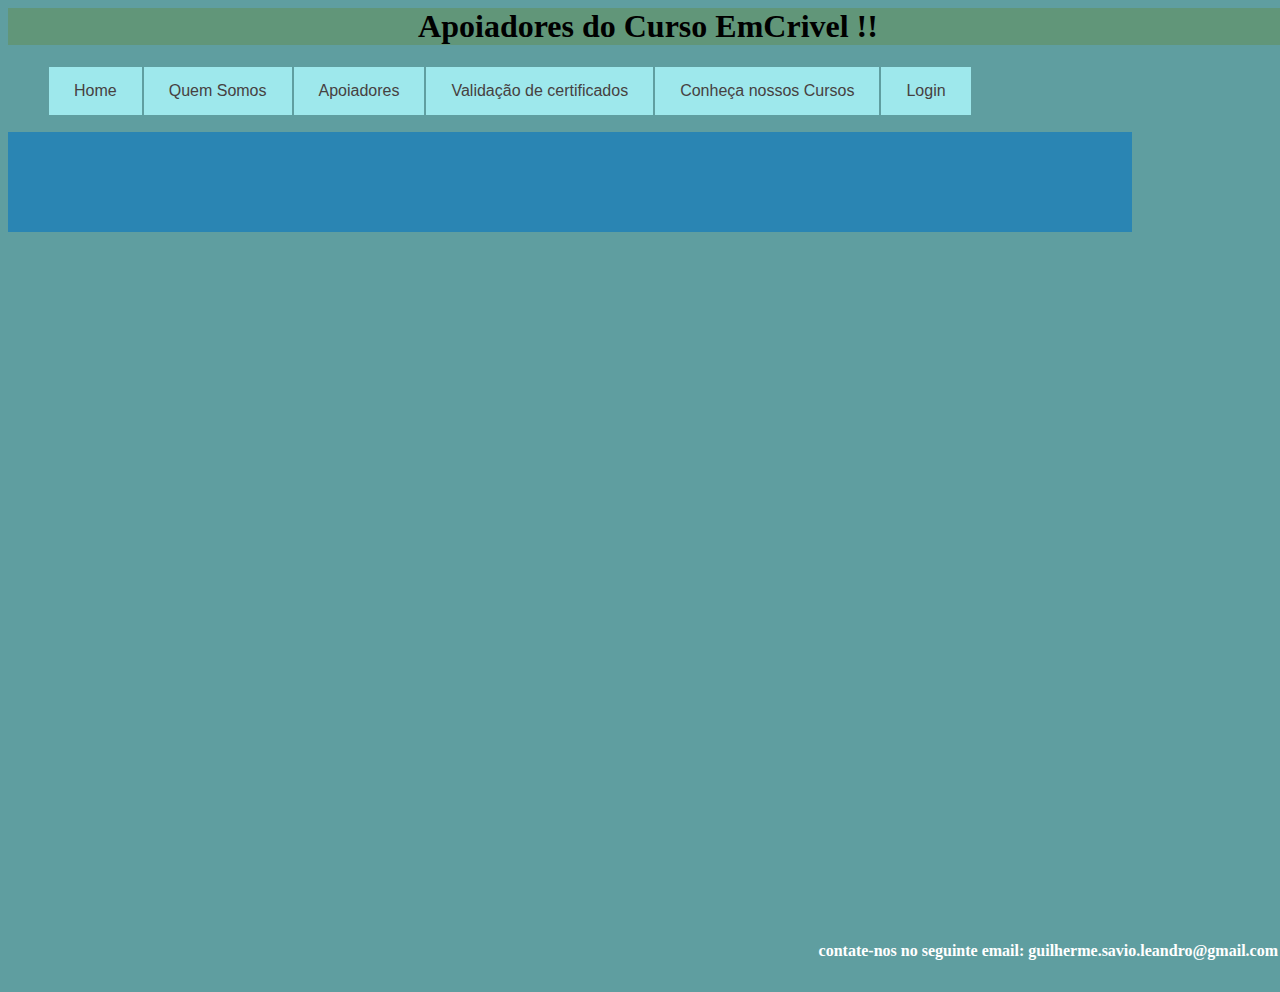
==== Apoiadores.html @ bf7ebbef "inclusão de <Nav> em todas as páginas" ====
<html lang="pt-br">

<head>
    <meta charset="UTF-8">
    <meta http-equiv="X-UA-Compatible" content="IE=edge">
    <meta name="viewport" content="width=device-width, initial-scale=1.0">
    <title>Apoiadores</title>
    <link rel="stylesheet" href="Css_StyleSheet_Guilherme.css">
</head>

<body>

    <header>
        <h1>Apoiadores do Curso EmCrivel !!</h1>

        <menu>
            <nav>
                <a href="index.html">Home</a>
                <a href="Quem somos.html">Quem Somos</a>
                <a href="Apoiadores.html">Apoiadores</a>
                <a href="Validação de certificados.html">Validação de certificados</a>
                <a href="Cursos.html">Conheça nossos Cursos</a>
                <a href="Loguin.html">Login</a>

            </nav>
        </menu>
    </header>


    <main>
        <article>



        </article>

    </main>

    <footer>

        <h4>contate-nos no seguinte email: guilherme.savio.leandro@gmail.com</h4>

    </footer>


</body>

</html>
---- Css_StyleSheet_Guilherme.css ----
h1 {
    color: black;
    text-align: center;
    background-color: rgb(97, 150, 121);
}

h2 {
    text-align: center;
    color: black;
}

nav {
    display: flex;
    flex-wrap: wrap;
}

nav a {
    text-decoration: none;
    display: block;
    padding: 15px 25px;
    text-align: center;
    background-color: rgb(158, 232, 236);
    color: #464141;
    margin: 1px;
    font-family: sans-serif;
}

nav a:hover {
    background-color: #777777;
    color: #ffffff;
}

body {
    width: 100vw;
    height: 100vh;
    background-color: cadetblue;
}

main {
    float: left;
    width: 100%;
    height: 90%;
}

article {
    float:left ;
    padding: 50px;
    width: 80%;
    background-color: #2a85b3;
    height: 80% px;
    
}

footer {
    padding: 10px;
    text-align: end;
    color: white;
}
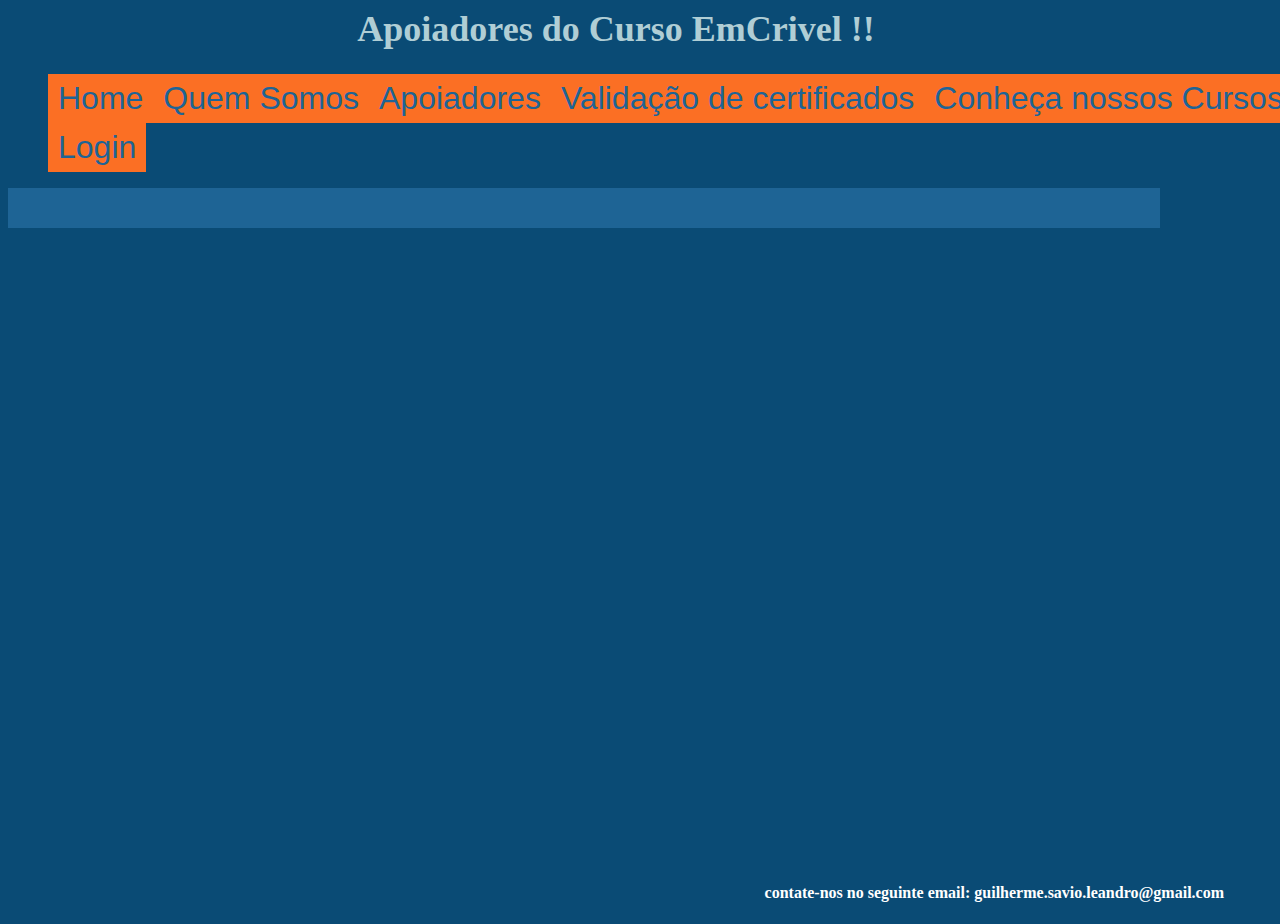
==== commit 83612fc9: "Descrição dos cursos" ====
--- a/Apoiadores.html
+++ b/Apoiadores.html
@@ -30,7 +30,7 @@
     <main>
         <article>
 
-
+            
 
         </article>
 
--- a/Css_StyleSheet_Guilherme.css
+++ b/Css_StyleSheet_Guilherme.css
@@ -1,58 +1,80 @@
+title {
+    background-color: #939473;
+
+}
+
 h1 {
-    color: black;
+    color: rgb(176, 206, 213);
     text-align: center;
-    background-color: rgb(97, 150, 121);
+    font-size: 36px;
+    font-style: normal;
 }
 
 h2 {
     text-align: center;
+    color: rgb(176, 206, 213);
+    font-size: 18;
+}
+
+h3 {
     color: black;
+    
+    font-size: 20px;
+}
+
+p {
+    font-size: 24px;
+    color: rgb(176, 206, 213);
+    align-content: center;
 }
 
 nav {
     display: flex;
     flex-wrap: wrap;
+    width: 100vw;
 }
 
 nav a {
     text-decoration: none;
-    display: block;
-    padding: 15px 25px;
+    display: grid;
+    font-size: 32px;
+    padding: 6px 10px;
     text-align: center;
-    background-color: rgb(158, 232, 236);
-    color: #464141;
-    margin: 1px;
+    background-color: #fb6f24;
+    color: #1e6495;
     font-family: sans-serif;
 }
 
 nav a:hover {
     background-color: #777777;
+    margin-right: black;
+    margin-left: black;
     color: #ffffff;
 }
 
 body {
-    width: 100vw;
-    height: 100vh;
-    background-color: cadetblue;
+    width: 95vw;
+    height: 95vh;
+    float: center;
+    background-color: #0a4b75;
 }
 
 main {
-    float: left;
-    width: 100%;
-    height: 90%;
+    float:inherit;
+    width: 90vw;
+    height: 75vh;
 }
 
 article {
-    float:left ;
-    padding: 50px;
-    width: 80%;
-    background-color: #2a85b3;
-    height: 80% px;
-    
+    float: center;
+    background-color: #1e6495;
+    padding: 20px 20px;
+    grid-area: auto;
 }
 
 footer {
-    padding: 10px;
+    float: inline-end;
+    align-self: end;
     text-align: end;
     color: white;
 }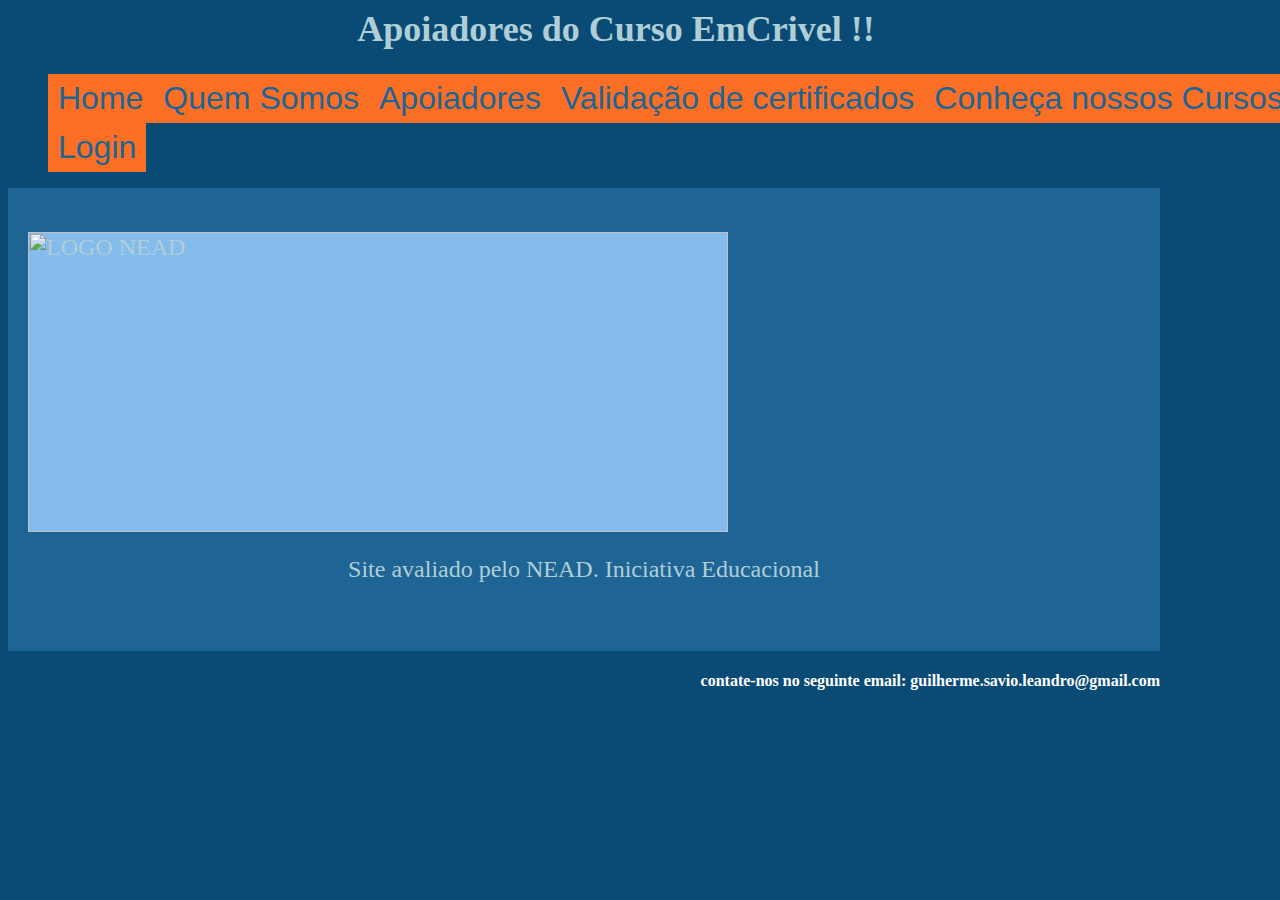
==== commit 3c62e3ab: "<Footer> to <Main>" ====
--- a/Apoiadores.html
+++ b/Apoiadores.html
@@ -6,6 +6,8 @@
     <meta name="viewport" content="width=device-width, initial-scale=1.0">
     <title>Apoiadores</title>
     <link rel="stylesheet" href="Css_StyleSheet_Guilherme.css">
+
+
 </head>
 
 <body>
@@ -30,17 +32,22 @@
     <main>
         <article>
 
-            
+            <p> <img class="centered" id="NeadLogo" src="nead logo.png" height="300" width="700" alt="LOGO NEAD"
+                    style="background-color: rgb(132, 188, 237);">
+            <p style="text-align: center;"> Site avaliado pelo NEAD. Iniciativa Educacional </p>
+            </p>
 
         </article>
 
+        <footer>
+
+            <h4>contate-nos no seguinte email: guilherme.savio.leandro@gmail.com</h4>
+
+        </footer>
+
+
     </main>
 
-    <footer>
-
-        <h4>contate-nos no seguinte email: guilherme.savio.leandro@gmail.com</h4>
-
-    </footer>
 
 
 </body>
--- a/Css_StyleSheet_Guilherme.css
+++ b/Css_StyleSheet_Guilherme.css
@@ -17,9 +17,10 @@
 }
 
 h3 {
-    color: black;
-    
-    font-size: 20px;
+    text-align: center;
+    background-color: #0a4b75;
+    color: rgb(176, 206, 213);
+    font-size: 18;
 }
 
 p {
@@ -72,6 +73,10 @@
     grid-area: auto;
 }
 
+form{
+    align-content:flex-end;    
+}
+
 footer {
     float: inline-end;
     align-self: end;
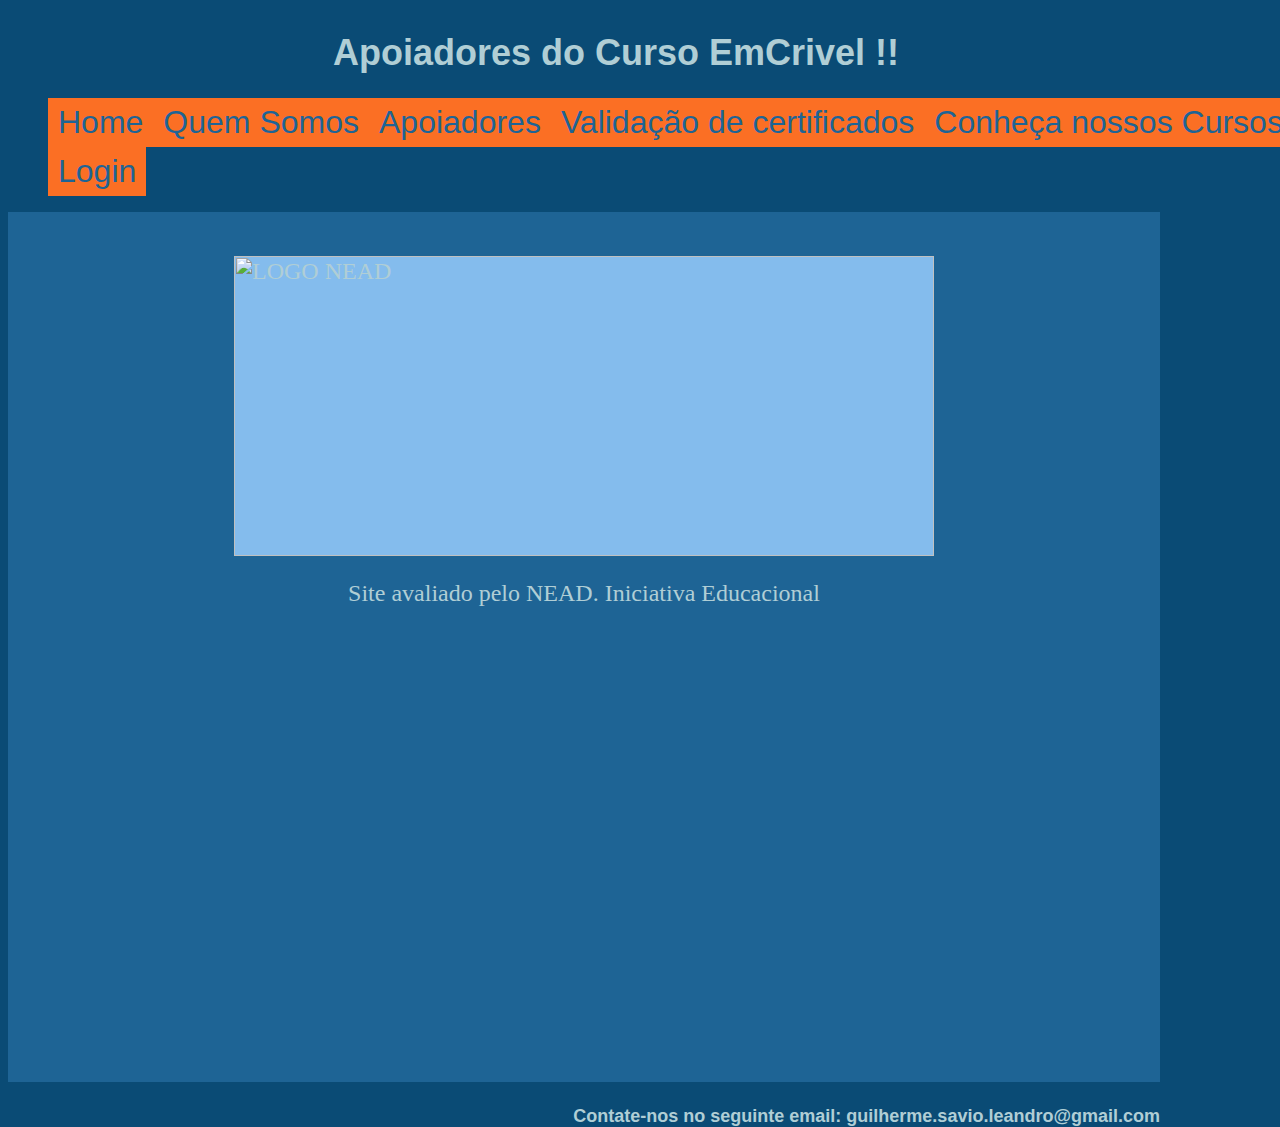
==== commit 3def42a9: "Seletores especiais CSS" ====
--- a/Apoiadores.html
+++ b/Apoiadores.html
@@ -32,7 +32,7 @@
     <main>
         <article>
 
-            <p> <img class="centered" id="NeadLogo" src="nead logo.png" height="300" width="700" alt="LOGO NEAD"
+            <p> <img id="NeadLogo" src="nead logo.png" height="300" width="700" alt="LOGO NEAD"
                     style="background-color: rgb(132, 188, 237);">
             <p style="text-align: center;"> Site avaliado pelo NEAD. Iniciativa Educacional </p>
             </p>
@@ -40,9 +40,7 @@
         </article>
 
         <footer>
-
-            <h4>contate-nos no seguinte email: guilherme.savio.leandro@gmail.com</h4>
-
+            <h4>Contate-nos no seguinte email: guilherme.savio.leandro@gmail.com</h4>
         </footer>
 
 
--- a/Css_StyleSheet_Guilherme.css
+++ b/Css_StyleSheet_Guilherme.css
@@ -1,5 +1,6 @@
 title {
     background-color: #939473;
+    font-family: Arial, Helvetica, sans-serif;
 
 }
 
@@ -8,12 +9,14 @@
     text-align: center;
     font-size: 36px;
     font-style: normal;
+    font-family:Arial, Helvetica, sans-serif;
 }
 
 h2 {
     text-align: center;
     color: rgb(176, 206, 213);
     font-size: 18;
+    font-family: Verdana, Geneva, Tahoma, sans-serif;
 }
 
 h3 {
@@ -21,12 +24,28 @@
     background-color: #0a4b75;
     color: rgb(176, 206, 213);
     font-size: 18;
+    font-family: Verdana, Geneva, Tahoma, sans-serif;
+}
+
+h4 {
+    text-align:end;
+    background-color: #0a4b75;
+    color: rgb(176, 206, 213);
+    font-size: 18;
+    font-family: Verdana, Geneva, Tahoma, sans-serif;
+}
+
+.ListIndex{
+    color:#fb6f24;
+    font-size: 18pt;
+    font-family:'Franklin Gothic Medium', 'Arial Narrow', Arial, sans-serif;
 }
 
 p {
     font-size: 24px;
     color: rgb(176, 206, 213);
     align-content: center;
+    font-family:'Times New Roman', Times, serif;
 }
 
 nav {
@@ -58,19 +77,24 @@
     height: 95vh;
     float: center;
     background-color: #0a4b75;
+    display: flex;
+    min-height: 100%;
+    flex-direction: column;
 }
 
 main {
     float:inherit;
     width: 90vw;
     height: 75vh;
-}
+    }
 
 article {
     float: center;
     background-color: #1e6495;
     padding: 20px 20px;
     grid-area: auto;
+    min-height: calc(100vh - 70px);
+    flex:1 ;
 }
 
 form{
@@ -82,4 +106,18 @@
     align-self: end;
     text-align: end;
     color: white;
-}+    height: 10px;
+}
+
+
+Img.centered {
+    display: block;
+    margin-left: auto;
+    margin-right: auto 
+}
+
+#NeadLogo{
+    display:block ;
+    margin-left: auto;
+    margin-right: auto;
+}
